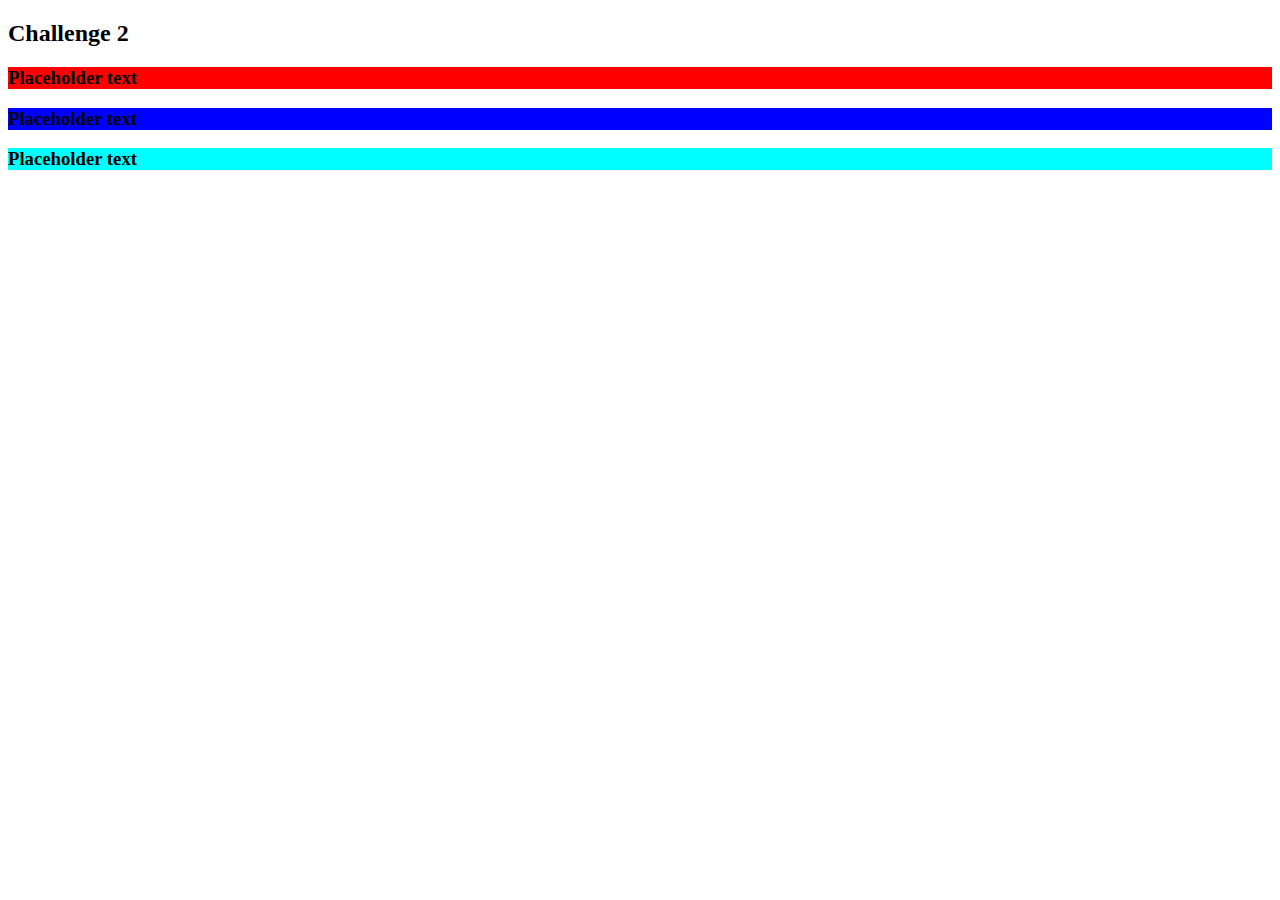
==== task2.html @ b951c408 "moved task 2 to a seperate page and completed the task" ====
<!DOCTYPE html>
<html>
<head>
    <title>Task 2</title>
    <link rel="stylesheet" type="text/css" href="css/styles.css">
</head>
<body>
    <div id="hidden_form">
        <h2 >Challenge 2</h2>
        <div id="hidden_form_0"><h3>Placeholder text</h3></div>
        <div id="hidden_form_1"><h3>Placeholder text</h3></div>
        <div id="hidden_form_2"><h3>Placeholder text</h3></div>
    </div>
    <script src="js/task2.js" type="text/javascript" charset="utf-8"></script>
</body>
</html>
---- css/styles.css ----
body {
    /*background-color: pink;*/
}

#hidden_form_0 {
    background-color: red;
}

#hidden_form_1 {
    background-color: blue;
}

#hidden_form_2 {
    background-color: aqua;
}
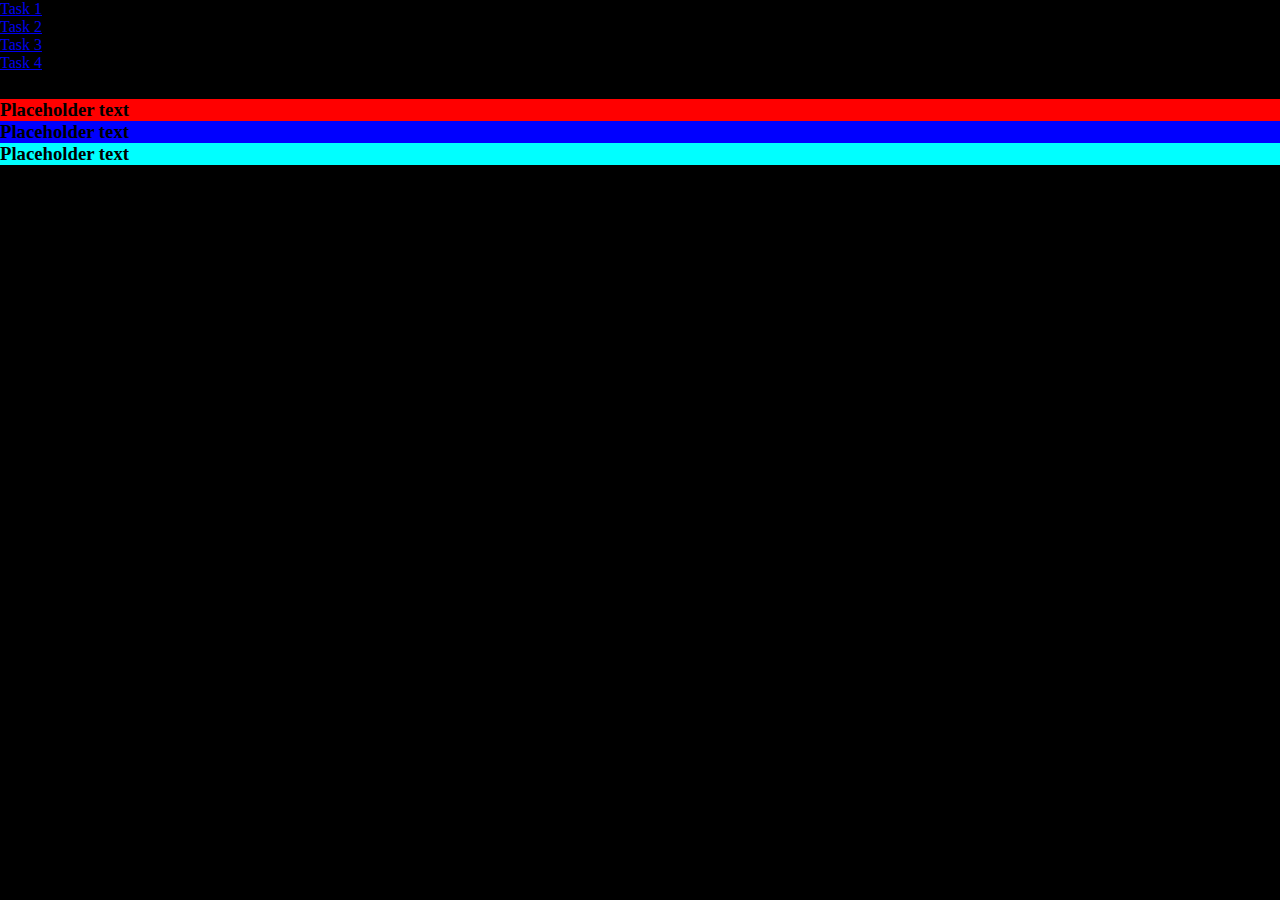
==== commit 1864ffdc: "added favicon to all pages and added nav bar" ====
--- a/task2.html
+++ b/task2.html
@@ -3,8 +3,15 @@
 <head>
     <title>Task 2</title>
     <link rel="stylesheet" type="text/css" href="css/styles.css">
+    <link rel="shortcut icon" href="/img/favicon.ico" type="image/x-icon" />
 </head>
 <body>
+    <ul>
+        <li><a href="index.html">Task 1</a></li>
+        <li><a href="task2.html">Task 2</a></li>
+        <li><a href="task3.html">Task 3</a></li>
+        <li><a href="task4.html">Task 4</a></li>
+    </ul>
     <div id="hidden_form">
         <h2 >Challenge 2</h2>
         <div id="hidden_form_0"><h3>Placeholder text</h3></div>
--- a/css/styles.css
+++ b/css/styles.css
@@ -1,7 +1,4 @@
-body {
-    /*background-color: pink;*/
-}
-
+/*Task 2*/
 #hidden_form_0 {
     background-color: red;
 }
@@ -12,4 +9,138 @@
 
 #hidden_form_2 {
     background-color: aqua;
-}+}
+
+/*Task 3*/
+#basic {
+    width: 100px;
+    height: 100px;
+    background-color: red;
+}
+
+#doubleSize {
+    width: 200px;
+    height: 200px;
+    background-color: blue;
+}
+
+/*Task 4*/
+.ticWH {
+    height: 200px;
+    width: 30%;
+    background-color: grey;
+    display: inline-block;
+}
+
+.tacWH {
+    height: 200px;
+    width: 30%;
+    background-color: blue;
+    display: inline-block;
+}
+
+.content {
+    width: 60%;
+    margin: 0 auto;
+}
+
+.inputStyling {
+    font-family: 'Helvetica', 'Arial', sans-serif;
+    font-size: 10em;
+    font-weight: bold;
+    text-align: center;
+    width: 30%;
+    height: 200px;
+    margin-bottom: 4px;
+    background: #f90;
+    color: #fff;
+}
+
+.stylingO {
+    background: #f90;
+    color: #fff;
+}
+
+.stylingX {
+    background: #f90;
+    color: blue;
+}
+
+/*Styling for the hidden div that appears once the game ends*/
+#gameReset {
+    position: absolute;
+    top: 0px;
+    /*left: 25%;*/
+    width: 100%;
+    height: 612px;
+}
+
+.gameResetHidden {
+    visibility: hidden;
+}
+
+.gameResetVisible {
+    visibility: visible;
+}
+#try_again_header {
+    font-size: 5em;
+    color: white;
+}
+/*This is for the button to try again*/
+/*Generated from http://www.bestcssbuttongenerator.com/#/8*/
+    #try_again,
+    #better_game {
+    -moz-box-shadow:inset 0px 0px 15px 3px #23395e;
+    -webkit-box-shadow:inset 0px 0px 15px 3px #23395e;
+    box-shadow:inset 0px 0px 15px 3px #23395e;
+    background:-webkit-gradient(linear, left top, left bottom, color-stop(0.05, #2e466e), color-stop(1, #415989));
+    background:-moz-linear-gradient(top, #2e466e 5%, #415989 100%);
+    background:-webkit-linear-gradient(top, #2e466e 5%, #415989 100%);
+    background:-o-linear-gradient(top, #2e466e 5%, #415989 100%);
+    background:-ms-linear-gradient(top, #2e466e 5%, #415989 100%);
+    background:linear-gradient(to bottom, #2e466e 5%, #415989 100%);
+    filter:progid:DXImageTransform.Microsoft.gradient(startColorstr='#2e466e', endColorstr='#415989',GradientType=0);
+    background-color:#2e466e;
+    -moz-border-radius:17px;
+    -webkit-border-radius:17px;
+    border-radius:17px;
+    border:1px solid #1f2f47;
+    display:inline-block;
+    cursor:pointer;
+    color:#ffffff;
+    font-family:Arial;
+    font-size:15px;
+    padding:32px 76px;
+    text-decoration:none;
+    text-shadow:0px 1px 0px #263666;
+}
+.myButton:hover {
+    background:-webkit-gradient(linear, left top, left bottom, color-stop(0.05, #415989), color-stop(1, #2e466e));
+    background:-moz-linear-gradient(top, #415989 5%, #2e466e 100%);
+    background:-webkit-linear-gradient(top, #415989 5%, #2e466e 100%);
+    background:-o-linear-gradient(top, #415989 5%, #2e466e 100%);
+    background:-ms-linear-gradient(top, #415989 5%, #2e466e 100%);
+    background:linear-gradient(to bottom, #415989 5%, #2e466e 100%);
+    filter:progid:DXImageTransform.Microsoft.gradient(startColorstr='#415989', endColorstr='#2e466e',GradientType=0);
+    background-color:#415989;
+}
+.myButton:active {
+    position:relative;
+    top:1px;
+}
+
+
+/*JS Game*/
+* { margin: 0; padding: 0; }
+
+html, body { height: 100%; }
+
+body {
+  background: #000;
+}
+
+canvas {
+  display: block;
+  cursor: crosshair;
+  visibility: hidden;
+}
